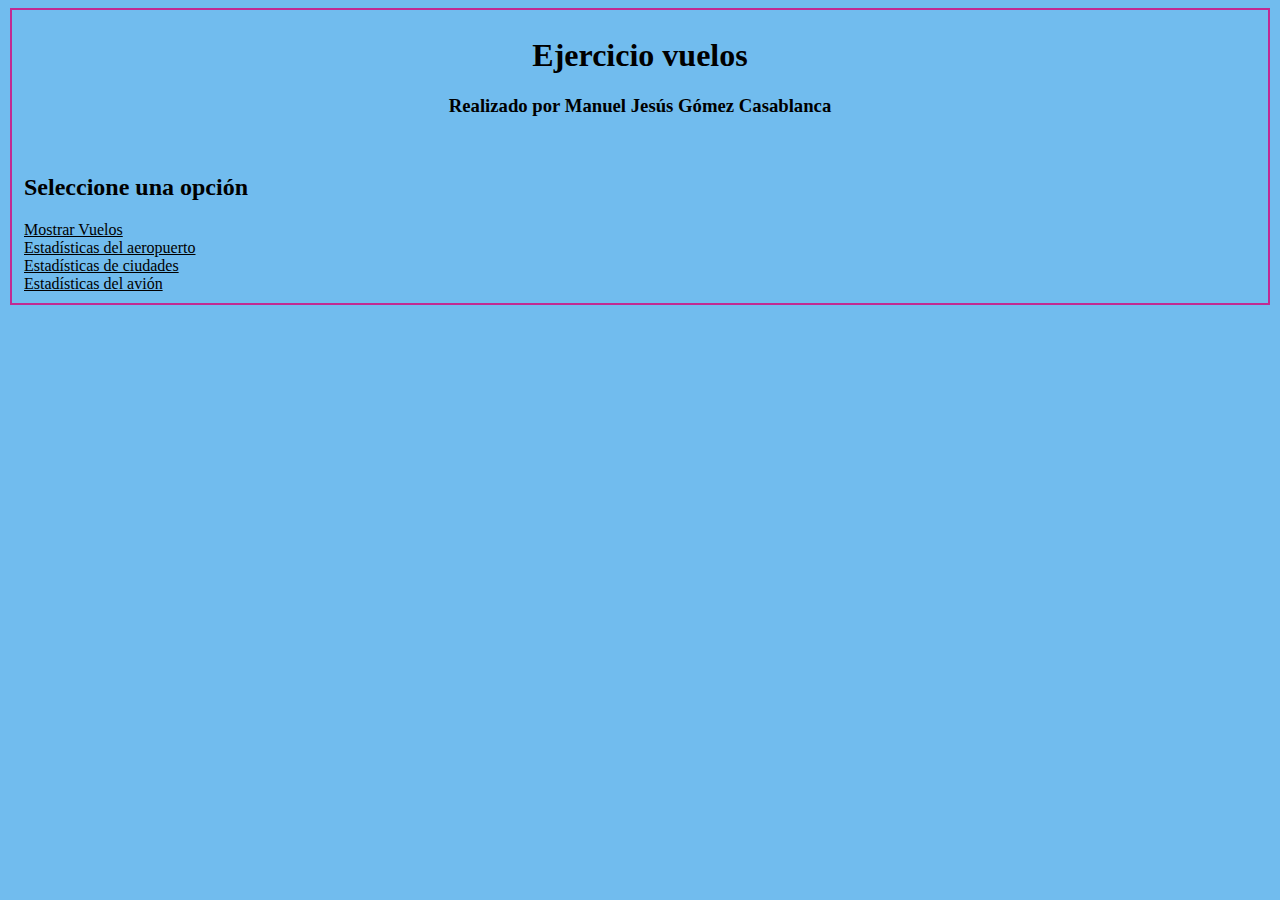
==== Index.html @ 5529b878 "Empezamos" ====
<!DOCTYPE html>
<html lang="en">
<head>
    <meta charset="UTF-8">
    <meta http-equiv="X-UA-Compatible" content="IE=edge">
    <meta name="viewport" content="width=device-width, initial-scale=1.0">
    <title>Página inicial trabajo</title>
    <link rel="stylesheet" type="text/css" href="Index.css">
</head>
<body>

    <fieldset>
        <h1>Ejercicio vuelos</h1>
        <h3>Realizado por Manuel Jesús Gómez Casablanca</h3>
        <br>
    
    <h2>Seleccione una opción</h2>

    <a href="url">Mostrar Vuelos</a><br>
    <a href="url">Estadísticas del aeropuerto</a><br>
    <a href="url">Estadísticas de ciudades</a><br>
    <a href="url">Estadísticas del avión</a>

    </fieldset>


</body>
</html>
---- Index.css ----
body {
    background-color: rgb(113, 188, 238);
  }

h1 {
    color: rgb(0, 0, 0);
    text-align: center;
  }

h2 {
    color: rgb(0, 0, 0);
    text-align: left;
  }

h3 {
    color: rgb(0, 0, 0);
    text-align: center;
  }

fieldset {
    border-style: solid;
    border-color: rgb(194, 42, 146);
  }

a {
    color: rgb(0, 0, 0);
    text-align: left;
  }
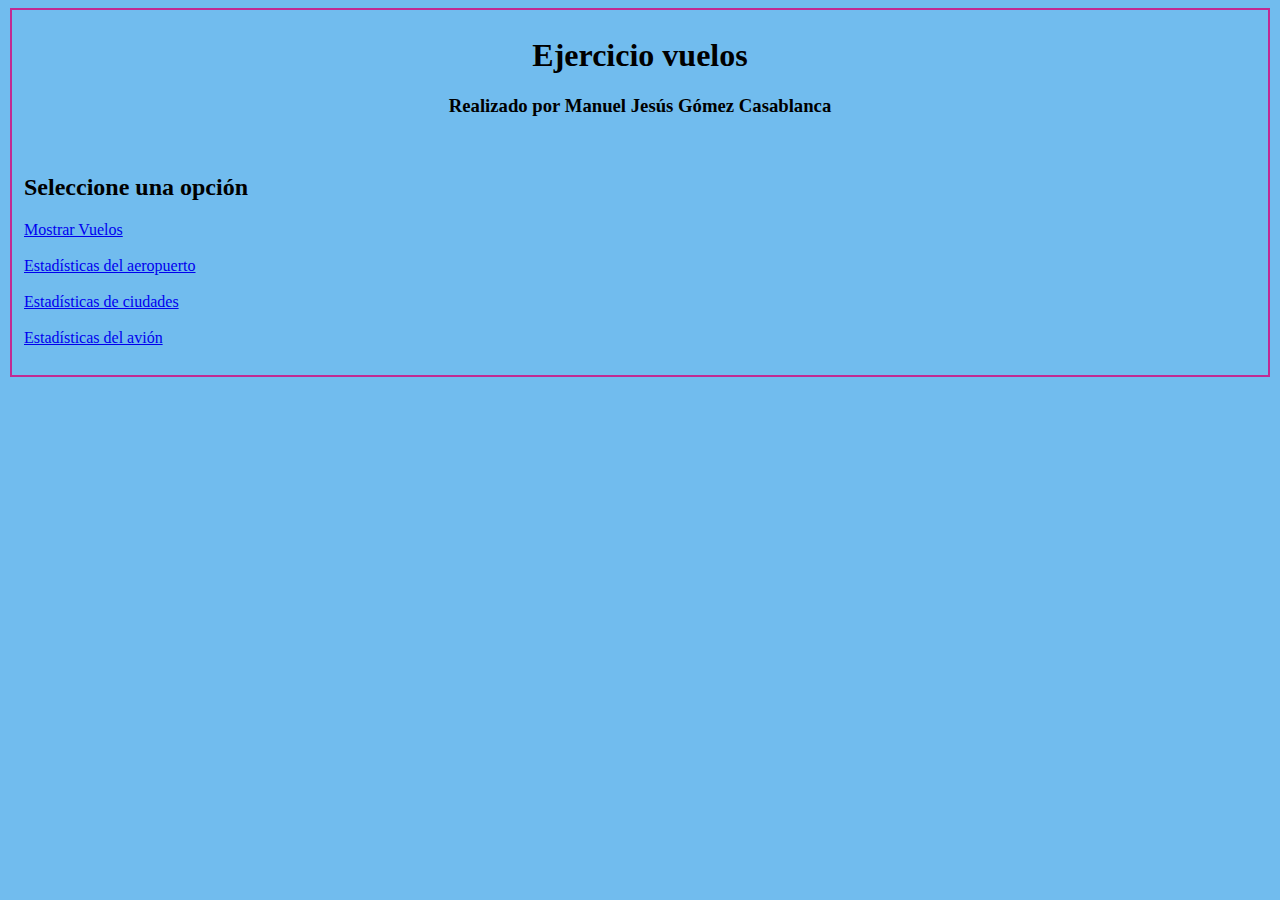
==== commit 0d3533b9: "cambio de estilo" ====
--- a/Index.html
+++ b/Index.html
@@ -16,10 +16,10 @@
     
     <h2>Seleccione una opción</h2>
 
-    <a href="url">Mostrar Vuelos</a><br>
-    <a href="url">Estadísticas del aeropuerto</a><br>
-    <a href="url">Estadísticas de ciudades</a><br>
-    <a href="url">Estadísticas del avión</a>
+    <a href="url">Mostrar Vuelos</a><br><br>
+    <a href="url">Estadísticas del aeropuerto</a><br><br>
+    <a href="url">Estadísticas de ciudades</a><br><br>
+    <a href="url">Estadísticas del avión</a><br><br>
 
     </fieldset>
 
--- a/Index.css
+++ b/Index.css
@@ -22,7 +22,5 @@
     border-color: rgb(194, 42, 146);
   }
 
-a {
-    color: rgb(0, 0, 0);
-    text-align: left;
-  }+
+
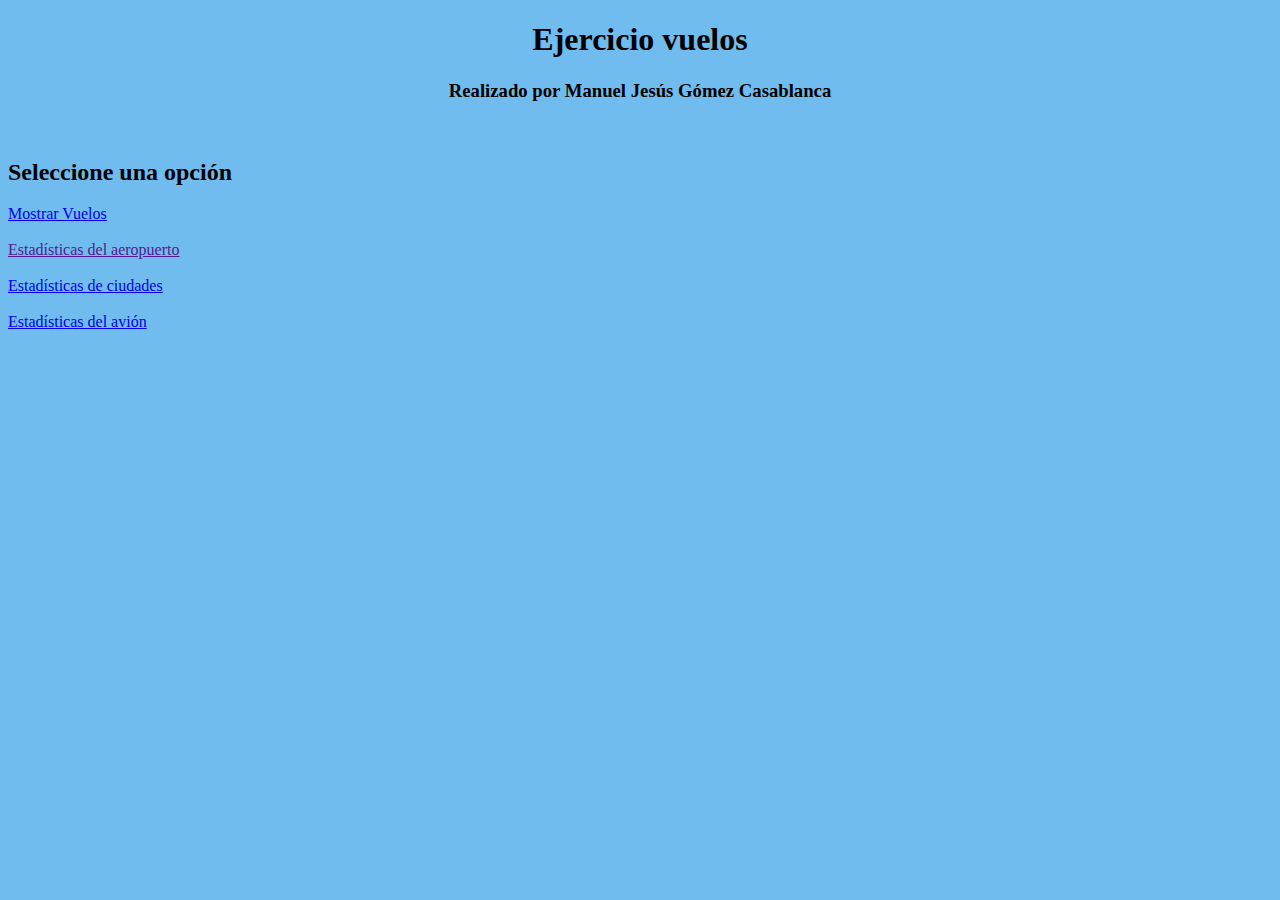
==== commit bb9777a5: "estadisticas avion" ====
--- a/Index.html
+++ b/Index.html
@@ -9,19 +9,20 @@
 </head>
 <body>
 
-    <fieldset>
+    
         <h1>Ejercicio vuelos</h1>
         <h3>Realizado por Manuel Jesús Gómez Casablanca</h3>
         <br>
     
     <h2>Seleccione una opción</h2>
 
-    <a href="url">Mostrar Vuelos</a><br><br>
-    <a href="url">Estadísticas del aeropuerto</a><br><br>
+    
+    <a href="MostrarVuelo.html">Mostrar Vuelos</a><br><br>
+    <a href="">Estadísticas del aeropuerto</a><br><br>
     <a href="url">Estadísticas de ciudades</a><br><br>
-    <a href="url">Estadísticas del avión</a><br><br>
-
-    </fieldset>
+    <a href="EstadisticasAvion.html">Estadísticas del avión</a><br><br>
+    
+    
 
 
 </body>
--- a/Index.css
+++ b/Index.css
@@ -22,5 +22,4 @@
     border-color: rgb(194, 42, 146);
   }
 
-
-
+  
